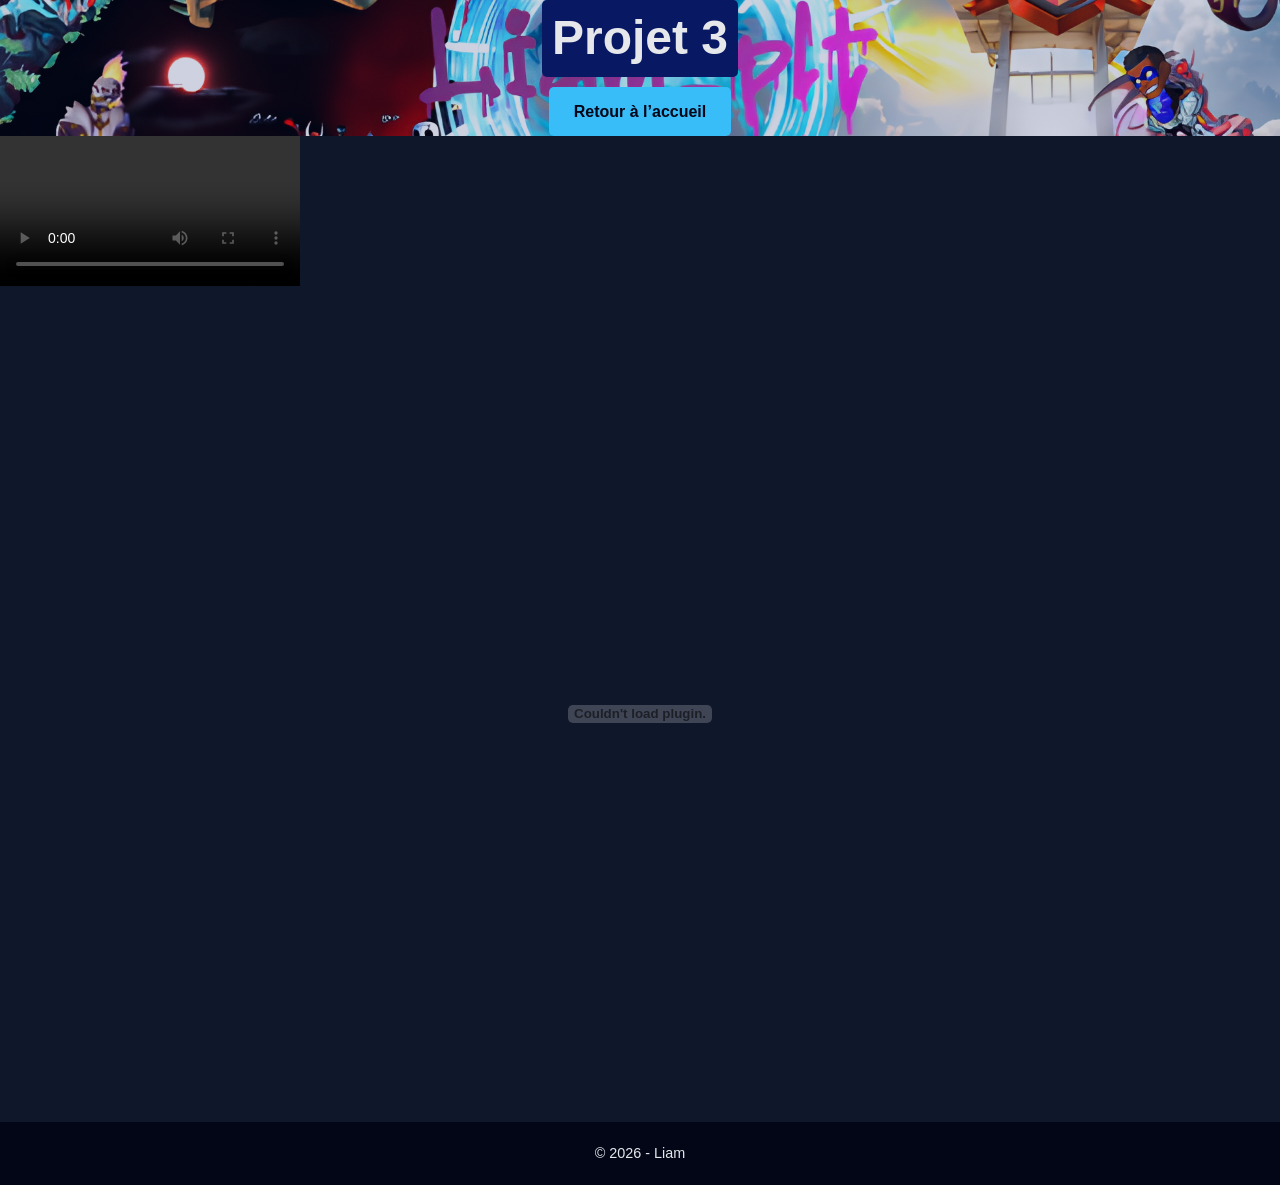
==== agoodboss.html @ ab97910c "video particles" ====
<!DOCTYPE html>
<html lang="fr">
<head>
    <meta charset="UTF-8">
    <title>Projet 3</title>
    <link rel="stylesheet" href="style.css">
</head>
<body>

    <header class="hero hero-small">
        <h1>Projet 3</h1>
        <a href="index.html" class="btn">Retour à l’accueil</a>
    </header>
    <main class="agoodboss">
        <div class="video_boss">
        <video controls><source src ="assets/Capture vidéo du 2026-06-03 11-57-27 (online-video-cutter.com).mp4" type="video/mp4" id="abd"></video>
        </div>
        <div class="pdf">
         <embed src="assets/R1.01.CM-09-SAE-particules.pdf" type="application/pdf">
        </div>
    </main>
        <footer>
        <p>© 2026 - Liam</p>
    </footer>
</body>
</html>
---- style.css ----
* {
    margin: 0;
    padding: 0;
    box-sizing: border-box;
    font-family: Arial, Helvetica, sans-serif;
}

body {
    background-color: #0f172a;
    color: #e5e7eb;
    line-height: 1.6;
}

/* HERO */
.hero {
    min-height: auto;
    display: flex;
    flex-direction: column;
    justify-content: center;
    align-items: center;
    text-align: center;

    background:
        linear-gradient(
            rgba(8, 24, 99, 0.2),
            rgba(8, 24, 99, 0.2)
        ),
        url("assets/mark.png");

    background-repeat: no-repeat;
    background-position: center;
    background-size: cover;

    color: #e5e7eb;
}


.hero h1 {
    font-size: 3rem;
    margin-bottom: 10px;
    background-color: rgba(8, 24, 99, 1);
    border-radius: 5px;
    padding: 0px 10px 0px 10px;
}

.hero p {
    font-size: 1.2rem;
    margin-bottom: 20px;
    background-color: rgba(8, 24, 99, 1);
    border-radius: 5px;
    padding: 0px 10px 0px 10px;
}

.btn {
    padding: 12px 25px;
    background-color: #38bdf8;
    color: #020617;
    text-decoration: none;
    border-radius: 5px;
    font-weight: bold;
    margin:0 10px 0 10px;
    transition: transform 0.3s ease;
    
}

.btn:hover {
    background-color: #0ea5e9;
    transform: scale(1.1);
}

.click{
    display: flex;
}


/* SECTIONS */
section {
    padding: 60px 10%;
}

h2 {
    margin-bottom: 20px;
    font-size: 2rem;
}

/* PROJECTS */
.projects {
    background-color: #020617;
}


.project-card {
    background-color: #1e293b;
    padding: 20px;
    margin-bottom: 15px;
    border-radius: 8px;
    transition: transform 0.3s ease;
}
.project-card a {
    color: #e5e7eb;
    all: unset;
}

.project-card:hover{
    transform: scale(1.1);
}
/*cv*/
.cv-page {
    min-height: 100vh;
    display: flex;
    justify-content: center;
    align-items: center;
    background-color: #0f172a;
}

.cv-pdf {
    width: 100%;
    height: 90vh;
    border-radius: 8px;
}
.cv-container {
    display: flex;
    gap: 20px;
    padding: 40px 5%;
}

.cv-pdf {
    flex: 1;
    height: 85vh;
    border-radius: 8px;
}

.videos {
    display: flex;
    gap: 20px;
}

.videos iframe{
    width: 50%;
}

.pdf {
    margin-top: 20px;
}

.pdf embed  {
    width: 100%;
    height: 800px;
    border: none;
}

.particules_container{
    display: flex;
    flex-direction: column;
}

.agoodboss{
    display: flex;
    flex-direction: column;
}

#abd{
    
    align-self: center;
}





/* FOOTER */
footer {
    text-align: center;
    padding: 20px;
    background-color: #020617;
    font-size: 0.9rem;
}
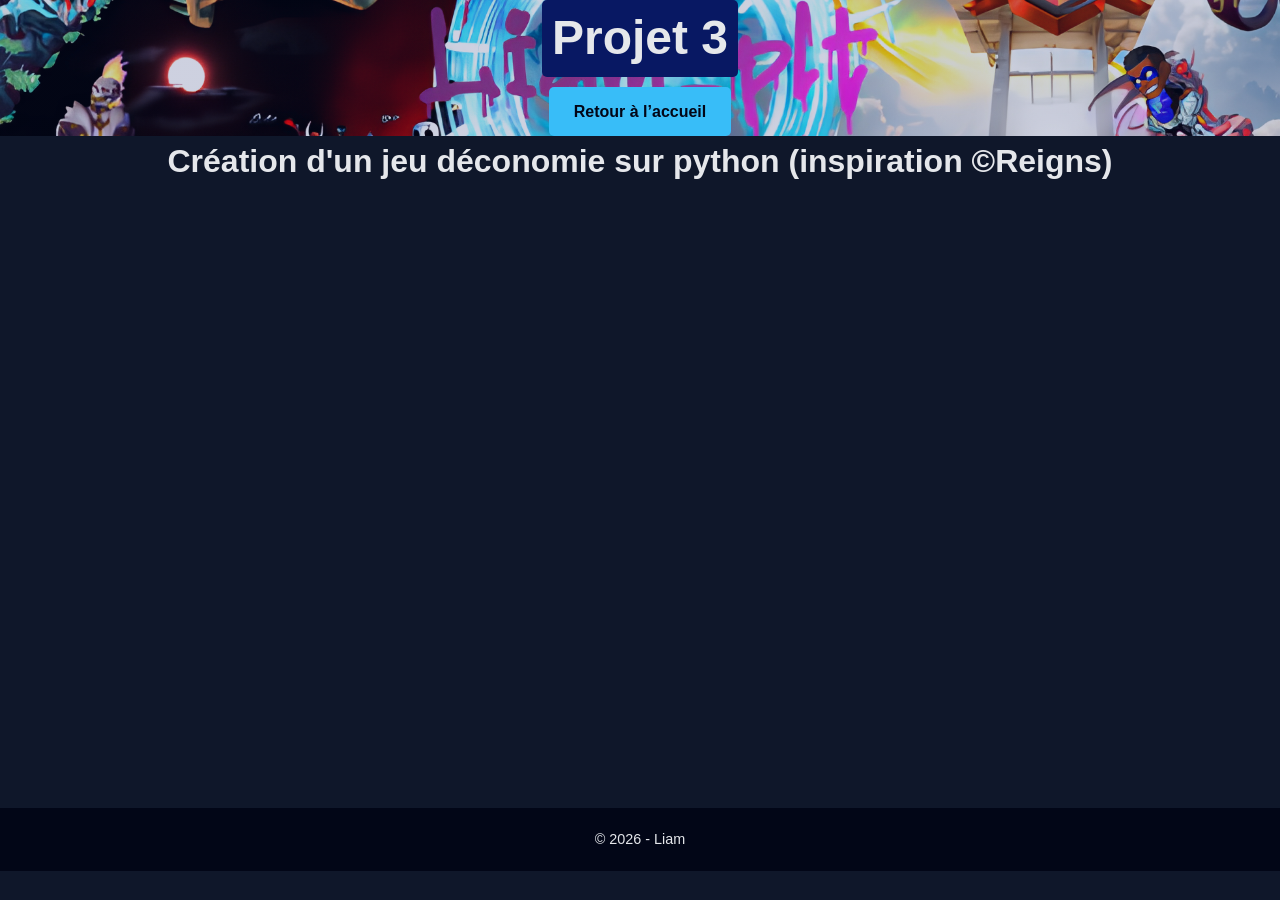
==== commit 25f6fa85: "a good boss" ====
--- a/agoodboss.html
+++ b/agoodboss.html
@@ -12,11 +12,9 @@
         <a href="index.html" class="btn">Retour à l’accueil</a>
     </header>
     <main class="agoodboss">
+        <h2 class="video_boss">Création d'un jeu déconomie sur python (inspiration ©Reigns)</h2>
         <div class="video_boss">
-        <video controls><source src ="assets/Capture vidéo du 2026-06-03 11-57-27 (online-video-cutter.com).mp4" type="video/mp4" id="abd"></video>
-        </div>
-        <div class="pdf">
-         <embed src="assets/R1.01.CM-09-SAE-particules.pdf" type="application/pdf">
+        <iframe height="600" src="https://www.youtube.com/embed/pCqC5W6lXtw?si=4yeziSIlqxXe6H-6" title="YouTube video player" frameborder="0" allow="accelerometer; autoplay; clipboard-write; encrypted-media; gyroscope; picture-in-picture; web-share" referrerpolicy="strict-origin-when-cross-origin" allowfullscreen></iframe>
         </div>
     </main>
         <footer>
--- a/style.css
+++ b/style.css
@@ -138,7 +138,13 @@
 .videos iframe{
     width: 50%;
 }
-
+.video_boss{
+    display: flex;
+    justify-content: center;
+}
+.video_boss iframe{
+    width: 50%;
+}
 .pdf {
     margin-top: 20px;
 }
